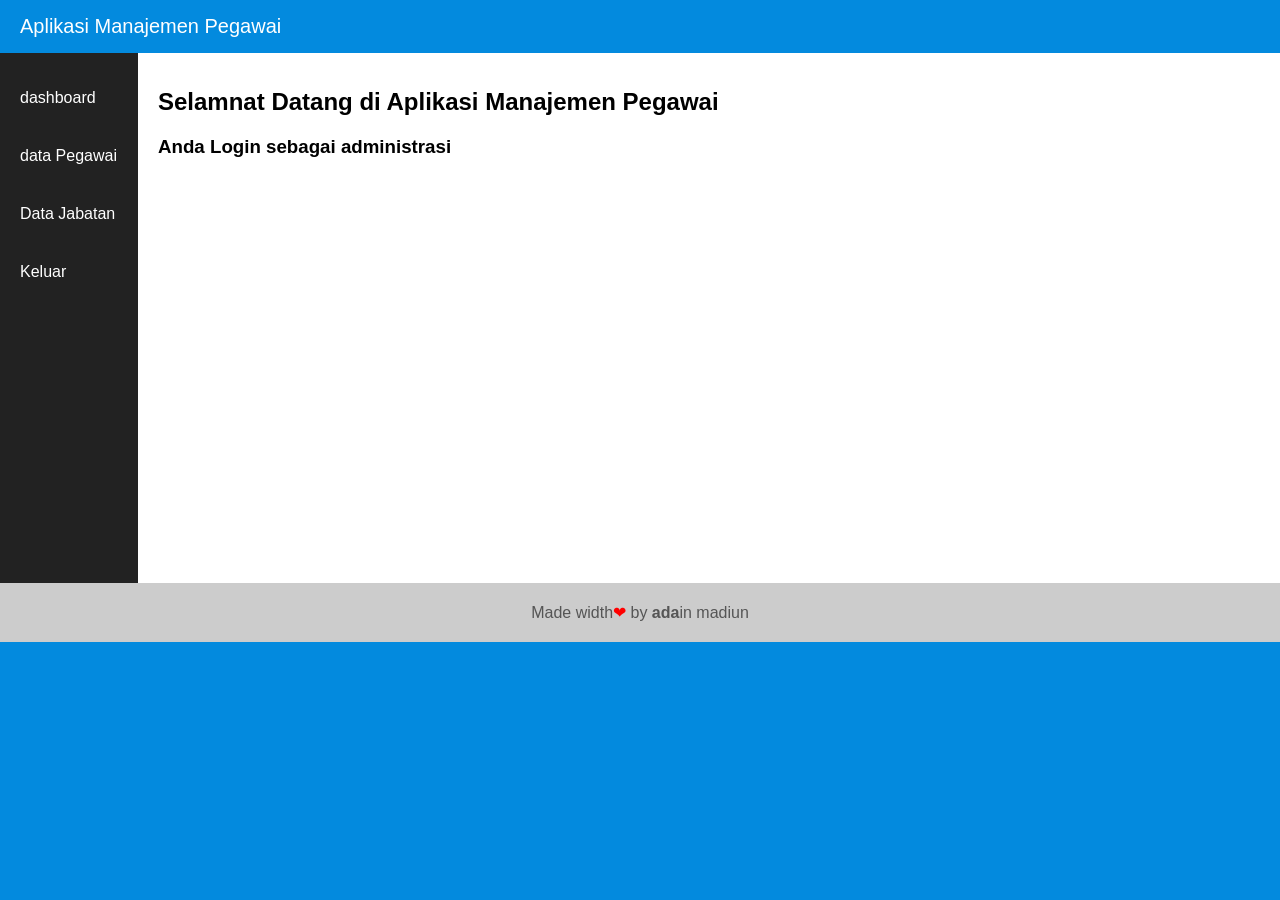
==== index.html @ c4c9100f "rename" ====
<!DOCTYPE html>
<html lang="en">
  <head>
    <meta charset="UTF-8" />
    <meta name="viewport" content="width=device-width, initial-scale=1.0" />
    <title>dashboard</title>
    <link rel="stylesheet" href="css/style.css" />
  </head>
  <body>
    <header>Aplikasi Manajemen Pegawai</header>
    <div class="container">
      <aside>
        <ul class="menu">
          <li>
            <a href="dashboard.html" class="aktif">dashboard</a>
          </li>
          <li>
            <a href="tabel.html">data Pegawai</a>
          </li>
          <li>
            <a href="tabel.html">Data Jabatan</a>
          </li>
          <li>
            <a href="login.html">Keluar</a>
          </li>
        </ul>
      </aside>
      <section class="main">
        <h1>Selamnat Datang di Aplikasi Manajemen Pegawai</h1>
        <h3>Anda Login sebagai administrasi</h3>
      </section>
    </div>
    <footer>
      Made width<span style="color: red">❤</span> by <b>ada</b>in madiun
    </footer>
  </body>
</html>
---- css/style.css ----
/* css file login.html */
* {
  box-sizing: border-box;
}

/* mengatur font yang dipakai dan background halaman */
body {
  font-family: Arial, Helvetica, sans-serif;
  margin: 0;
  background: #038ade;
}

/* mengatur kontainer menjadi layout 
flexbox dan login di tengah */
.container {
  display: flex;
  flex-wrap: wrap;
  justify-content: center;
}

/* membuat kotak form login lebar 480px
dan backgournd putih */
.login-box {
  margin-top: 150px;
  flex-basis: 480px;
  background: #fff;
  padding: 20px;
}

/* mengatur judul form dengan border bawah
dan posisi di tengah */
.login-box h2 {
  border-bottom: 1px solid black;
  color: #555;
  text-align: center;
  padding-bottom: 20px;
  margin: 0 0 20px;
}

/* mengatur agar taq input dan select memenuhi
container dan tampilan menjadi lebih bagus */
input,
select {
  width: 100%;
  padding: 15px 20px;
  margin: 8px 0;
  border: 1px solid #ccc;
}

/* mengatur tombol submit */
input[type="submit"] {
  background-color: #038ade;
  border: none;
  color: #fff;
  text-decoration: none;
  cursor: pointer;
}

input[type="submit"]:hover {
  background-color: blue;
  color: #038ade;
}

/* mengatur dsain header */
header {
  background: #038ade;
  color: #fff;
  padding: 15px 20px;
  font-size: 20px;
}

/* mengatur lebar menu 20% dengan backgournd hitam */
aside {
  flex: 20px;
  background: #222;
}

/* mengatur lebar konten utama 80% dengan backgournd putih */
section.main {
  flex: 80%;
  background: #fff;
  min-height: 530px;
  padding: 15px 20px;
}

/* mengatur footer dengan backgournd abu abu dan teks di tengah */
footer {
  background: #ccc;
  color: #555;
  padding: 20px;
  text-align: center;
}

/* mengatur layout pada layar kecil (responsive) */
@media (max-width: 700px) {
  .container {
    flex-direction: column;
  }
}

/* navigasi */
/* membuang padding taq <ul> */
.menu {
  padding: 0;
}

/* menambah border bawah taq <li>*/
.menu li {
  border-bottom: 1px solid dotted #444;
}

/* mengatur desain menu yang dibuat taq a */
.menu a {
  display: block;
  padding: 20px 20px;
  list-style: none;
  color: #fff;
  text-decoration: none;
}

/* mengganti background menu ketika di tunjuk mouse */
.menu a:hover {
  background: #000;
}

/* ======tampilan tabel======== */

.Judul {
  color: #555;
  border-bottom: 1px solid #ccc;
  padding-bottom: 15px;
}
.table {
  width: 100%;
  margin-top: 20px;
  border-collapse: collapse;
}
table th,
table td {
  border: 1px sp;
  display: #ccc;
  padding: 10px;
}
.table th {
  background: #eee;
}

.tombol {
  display: inline-block;
  max-width: 150px;
  padding: 15px 30px;
  color: #fff;
  text-decoration: none;
  background: #038ade;
  cursor: pointer;
}
.tombol.edit,
.tombol.hapus {
  padding: 10px 15px;
  font-size: 12px;
}
.tombol.tombol.hapus {
  background: #fc4c4c;
}
.table tr {
  text-align: center;
}

.form-group {
  clear: both;
}
/* Mengatur lebar label 30% dengan teks bold */
form-group label {
  display: block;
  padding: 15px 0;
  float: left;
  width: 30%;
  font-weight: bold;
}

.form-group .input {
  display: block;
  width: 50%;
  float: left;
}

input[type="radio"] {
  width: 50px;
}
.tombol.simpan {
  background: #038ade;
}
.tombol.reset {
  background: #fb8387;
}

@media (max-width: 700px) {
  form-group label,
  form-group input {
    width: 100%;
  }
}
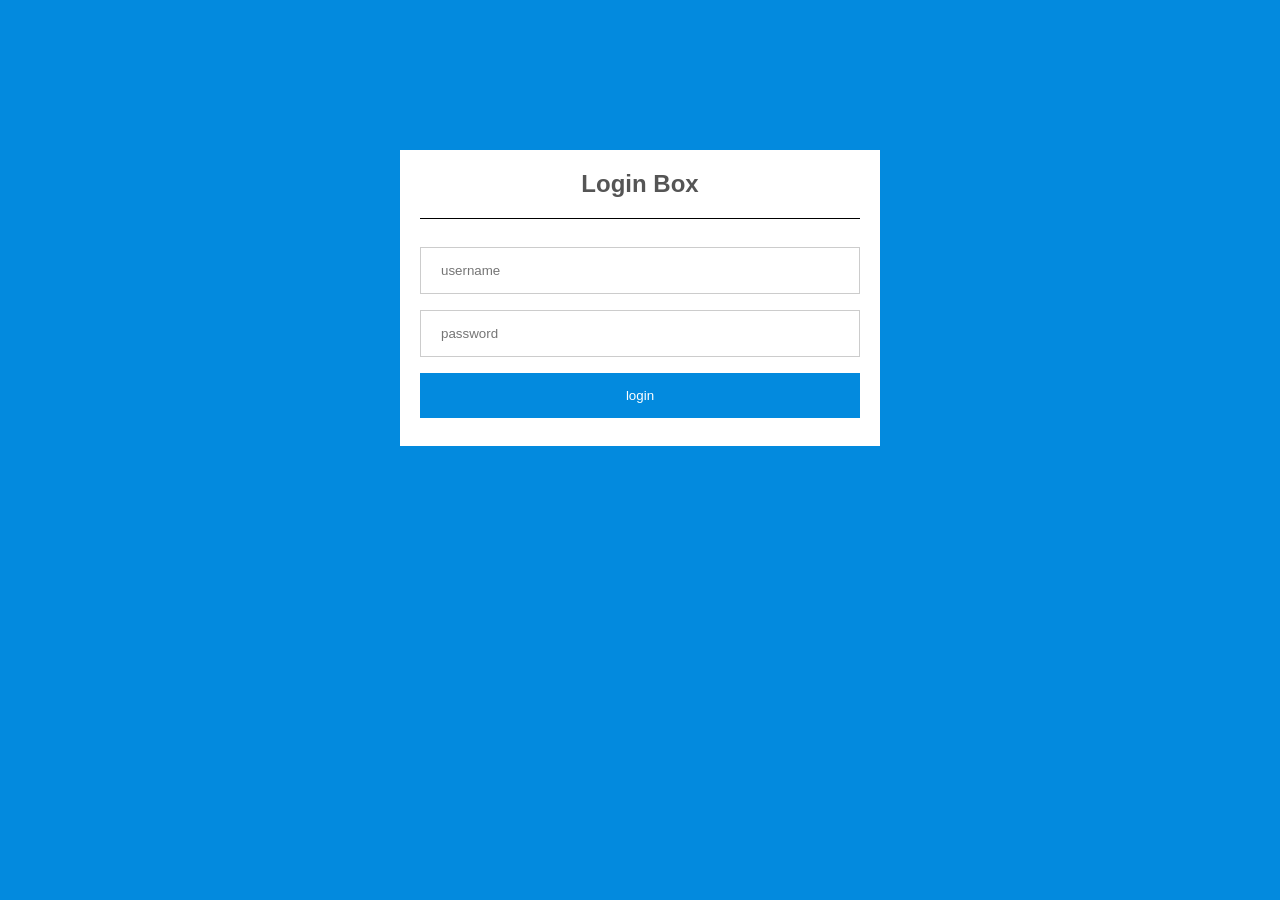
==== commit 5be47884: "rename1" ====
--- a/index.html
+++ b/index.html
@@ -3,35 +3,19 @@
   <head>
     <meta charset="UTF-8" />
     <meta name="viewport" content="width=device-width, initial-scale=1.0" />
-    <title>dashboard</title>
+    <title>login</title>
     <link rel="stylesheet" href="css/style.css" />
   </head>
   <body>
-    <header>Aplikasi Manajemen Pegawai</header>
     <div class="container">
-      <aside>
-        <ul class="menu">
-          <li>
-            <a href="dashboard.html" class="aktif">dashboard</a>
-          </li>
-          <li>
-            <a href="tabel.html">data Pegawai</a>
-          </li>
-          <li>
-            <a href="tabel.html">Data Jabatan</a>
-          </li>
-          <li>
-            <a href="login.html">Keluar</a>
-          </li>
-        </ul>
-      </aside>
-      <section class="main">
-        <h1>Selamnat Datang di Aplikasi Manajemen Pegawai</h1>
-        <h3>Anda Login sebagai administrasi</h3>
+      <section class="login-box">
+        <h2>Login Box</h2>
+        <form action="cek login" method="post">
+          <input type="text" name="username" placeholder="username" />
+          <input type="password" name="password" placeholder="password" />
+          <input type="submit" value="login" />
+        </form>
       </section>
     </div>
-    <footer>
-      Made width<span style="color: red">❤</span> by <b>ada</b>in madiun
-    </footer>
   </body>
 </html>
